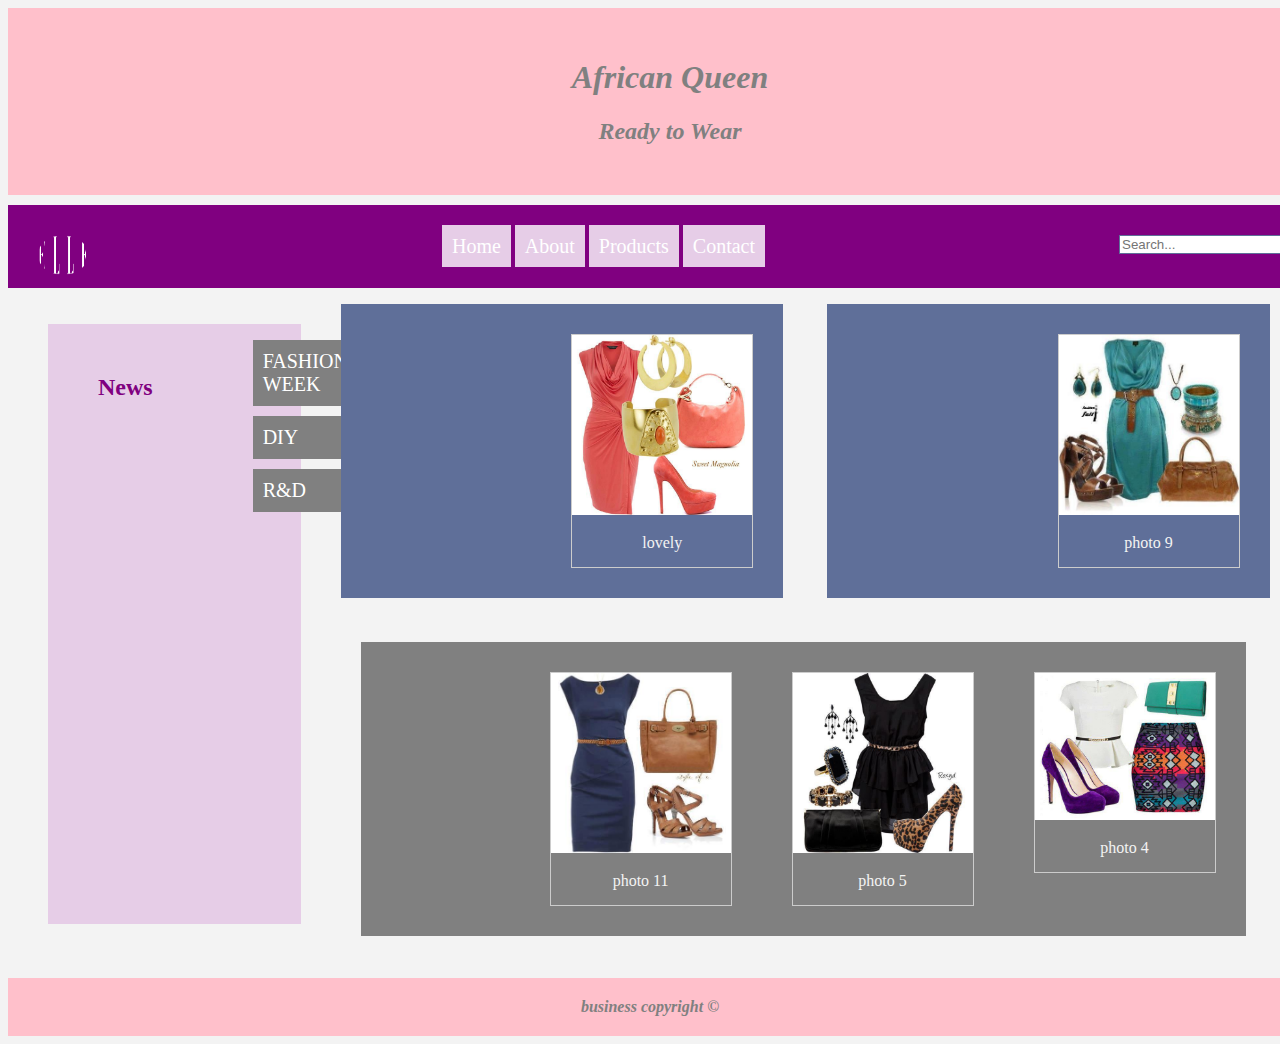
==== index.html @ 2f5c7589 "home page becomes inde.html" ====
<!DOCTYPE html>
<html>
<head>
  <title>Ready to wear Project </title>
  <link rel="stylesheet" type="text/css" href="css/styles.css">
</head>

<body>
  <!--haut de page-->
  <div class="header">
    <h1 >African Queen</h1>
    <h2>Ready to Wear </h2>
  </div>
  <!--barre de navigation-->
  <nav class="menu-nav">
    <ul>
      <a href="index.html"><img src="image/logo 2.png" class="logo"></a>
      <li class="bouton">
        <a href="index.html">Home</a>
      </li>
      <li class="bouton">
        <a href="about.html">About</a>
      </li>
      <li class="bouton">
        <a href="products.html">Products</a>
      </li>
      <li class="bouton">
        <a href="contact.html">Contact</a>
      </li>
      <input type="text" placeholder="Search...">
    </ul>
  </nav>
  <!--section de gauche de la page Home-->
  <div class="Home-left">
    <h2 class="Home-h2"> News </h2>
    <div class="Home-article">
      <ul>
        <li class="Home-article-btn">
          <a href=""> FASHION WEEK </a>
        </li>
        <li class="Home-article-btn">
          <a href=""> DIY </a>
        </li>
        <li class="Home-article-btn">
          <a href=""> R&D </a>
        </li>
      </ul>
    </div>
  </div>
    <!--3 sections du milieu page Home-->
    <div class="Home-middle-top1">
      <div class="Home-gallery">
        <a  href="image/lovely.jpg">
         <img src="image/lovely.jpg" alt="lovely" width="600" height="400"></img>
        </a>
        <div class="Home-desc"> lovely </div>
      </div>
    </div>

    <div class="Home-middle-top2">
      <div class="Home-gallery">
        <a  href="image/photo 9.jpg">
         <img src="image/photo 9.jpg" alt="photo 9" width="600" height="400"></img>
        </a>
        <div class="Home-desc"> photo 9 </div>
      </div>
    </div>

    <div class="Home-middle-bottom">
      <div class="Home-gallery">
        <a  href="image/photo 4.jpg">
         <img src="image/photo 4.jpg" alt="photo 4" width="600" height="400"></img>
        </a>
        <div class="Home-desc"> photo 4 </div>
      </div>
      <div class="Home-gallery">
        <a  href="image/photo 5.jpg">
         <img src="image/photo 5.jpg" alt="photo 5" width="600" height="400"></img>
        </a>
        <div class="Home-desc"> photo 5 </div>
      </div>
      <div class="Home-gallery">
        <a  href="image/photo 11.jpg">
         <img src="image/photo 11.jpg" alt="photo 11" width="600" height="400"></img>
        </a>
        <div class="Home-desc"> photo 11 </div>
      </div>
    </div>
  <!--pied de page-->
  <footer>
    <div class="page-bottom">
      <p> business copyright &copy; </p>
    </div>
  </footer>

</body>
</html>
---- css/styles.css ----
.header{
  background-color: pink;
  color: grey;
  text-align: center;
  font-style: italic;
  width: 100%;
  padding: 30px;

}
.logo {
  border-radius: 50%;
  width: 50px;
  height: 40px;
  float: left;
  filter: brightness(30);
}
nav.menu-nav ul {
  background-color: purple ;
  text-align: center;
  width: 100%;
  padding: 30px;
  margin-top: 10px;

}

nav.menu-nav ul li.bouton {
  list-style-type: none;
  display: inline-block;
}

nav.menu-nav ul li.bouton a{
  color: white;
  text-decoration: none;
  font-size: 20px;
  background-color:#e6cde7;
  padding: 10px;
}

nav.menu-nav ul li.bouton:hover a{
  color:purple;
  background-color: white;
  transition: 0.5s;all
}

body {
  background-color: #f3f3f3;
  padding-bottom:100px;
  position: relative;
  min-height: 100vh;
}
.Home-left {
  vertical-align: top;
  background-color:#e6cde7;
  color:purple;
  float: left;
  height: 600px;
  width: 20%;
  margin-right: 40px;
  margin-left: 40px;
  margin-top: 20px;
  display: flex;
}
.Home-article ul li.Home-article-btn{
list-style-type: none;
}
.Home-article ul li.Home-article-btn a{
  color: white;
  text-decoration: none;
  font-size: 20px;
  background-color:grey;
  padding: 10px;
  display: grid;
  margin: 10px;

}
.Home-article ul li.Home-article-btn:hover a{
  color:purple;
  background-color: white;
  transition: 0.5s;all

}
.menu-nav ul input[type=text]{
  float: right;
  border: 1px solid #5f6f99;
  border-radius: 70%
  color: grey;
}
.Home-h2{
  margin:50px;
  text-align:center;
}
.Home-h3{
  font-style: oblique;
  color:blue;
  margin-left: 20px;
}
.Home-middle-top1{
  background-color: #5f6f99 ;
  width: 35%;
  display: inline-block;
  margin-right: 40px;
  justify-content: center;
}
.Home-middle-top2{
  background-color: #5f6f99 ;
  width: 35%;
  display: inline-block;
  right: 0;
  position:relative;
}
.Home-middle-bottom{
  vertical-align: sub;
  background-color: grey;
  width: 70%;
  text-align: center;
  display: inline-block;
  margin-top: 40px;
  margin-left: 20px;
}
div.Home-gallery {
  margin: 30px;
  border: 1px solid #ccc;
  float: right;
  width: 180px;
  display:flex;
  flex-direction: column;
  flex-wrap: wrap;
}
div.Home-gallery:hover {
  border: 1px solid pink;
  transform: scale(1.1);
}
div.Home-gallery img {
  max-width: 100%;
  height: auto;
}

div.Home-desc {
  padding: 15px;
  text-align: center;
  color: #f3f3f3;
}

footer {
  background-color:pink ;
  color: grey;
  text-align:center;
  font-style: italic;
  font-weight: bold;
  position: absolute;
  padding: 10px;
  width: 100%;
  bottom: 0;
}
/*About Page*/
div#About-top div{
  display: inline-block;
  width: 30%;
  color: #f3f3f3;
}
.About-top-left{
  background-color:  #877297;
  vertical-align: top;
  margin: 20px;
}
.About-top-left h2,p{
  margin: 10px;
}
.About-top-middle{
  background-color:  #c86bc1;
  vertical-align: top;
  margin: 20px;
}
.About-top-middle h2,p{
margin: 10px;
}
.About-top-right{
  background-color:  #ef5095;
  vertical-align: top;
  margin: 20px;
}
.About-top-right h2,p{
margin: 10px;
}
.About-bottom{
  display: inline-block;
  background-color: grey;
  color: #f3f3f3;
  text-align: center;
  width: 100%;

}
iframe{
  margin: 20px;
}
.About-bottom h2,p{
margin: 10px;
}
/*Products Page*/
.Product-top-left{
  background-color: powderblue;
  float: left;
  width: 20%;
  height: 500px;

}
.Brand ul li.Brand-btn{
list-style-type: none;
}
.Brand ul li.Brand-btn a{
  color: grey;
  background-color: white;
  text-decoration: none;
  font-size: 20px;
  padding: 10px;
  display: grid;
  margin: 10px;

}
.Brand ul li.Brand-btn:hover a{
  color:white;
  background-color: grey;
  transition: 0.5s;all

}
/*section du milieu et droit/galery*/
div.gallery {
  margin: 5px;
  border: 1px solid #ccc;
  float: right;
  width: 180px;
  display:flex;
  flex-direction: column;
}
div.gallery:hover {
  border: 1px solid #777;
  transform: scale(1.1);
}
div.gallery img {
  width: 100%;
  height: auto;

}

div.desc {
  padding: 15px;
  text-align: center;
  color: purple;
}
/*section du bas de la page*/
.Product-bottom{
  margin-top: 40px;
  display: inline-flex;
  column-count: 3;
  column-gap: 40px;
  column-rule:1px solid purple;
  justify-content: center;
  width: 100%;

}
 .Product-bottom ul li.Product-bottom-btn{
   list-style-type: none;

}

.Product-bottom ul li.Product-bottom-btn a{
  color: grey;
  text-decoration: none;
  font-size: 20px;
  padding: 10px;
  display: grid;
  margin: 10px;
}
/*section gauche de la page contact*/
.Contact-left{
  float: left;
  background-color:  #ded8da ;
  color: grey;
  width: 30%;
  height: 500px;
  text-align: center;
}
#Contact-right-top{
  text-align: center;
  font-weight: bold;
  float: left;
  margin: 30px;
}
#Contact-right-bottom{
  text-align: center;
  font-weight: bold;
  float: right;
  margin: 30px;
}
form{
  margin: 30px;
  margin-left: 40px;
}
.contact-right{
  display: inline-block;
  color: grey;
  font-weight: bold;
  margin: 40px;

}
#Contact-right-bottom iframe{
  margin: 20px;
}
.Contact-bottom{
  width: 100%;
  text-align: center;
  color: grey;
  font-weight: bold;
  column-count: 2;
  column-gap: 10px;
  column-rule: 1px solid grey;
  margin: 40px;
}
.Product-bottom-tittle{
  color: grey;
  text-align: center;
  font-weight: bold;
}
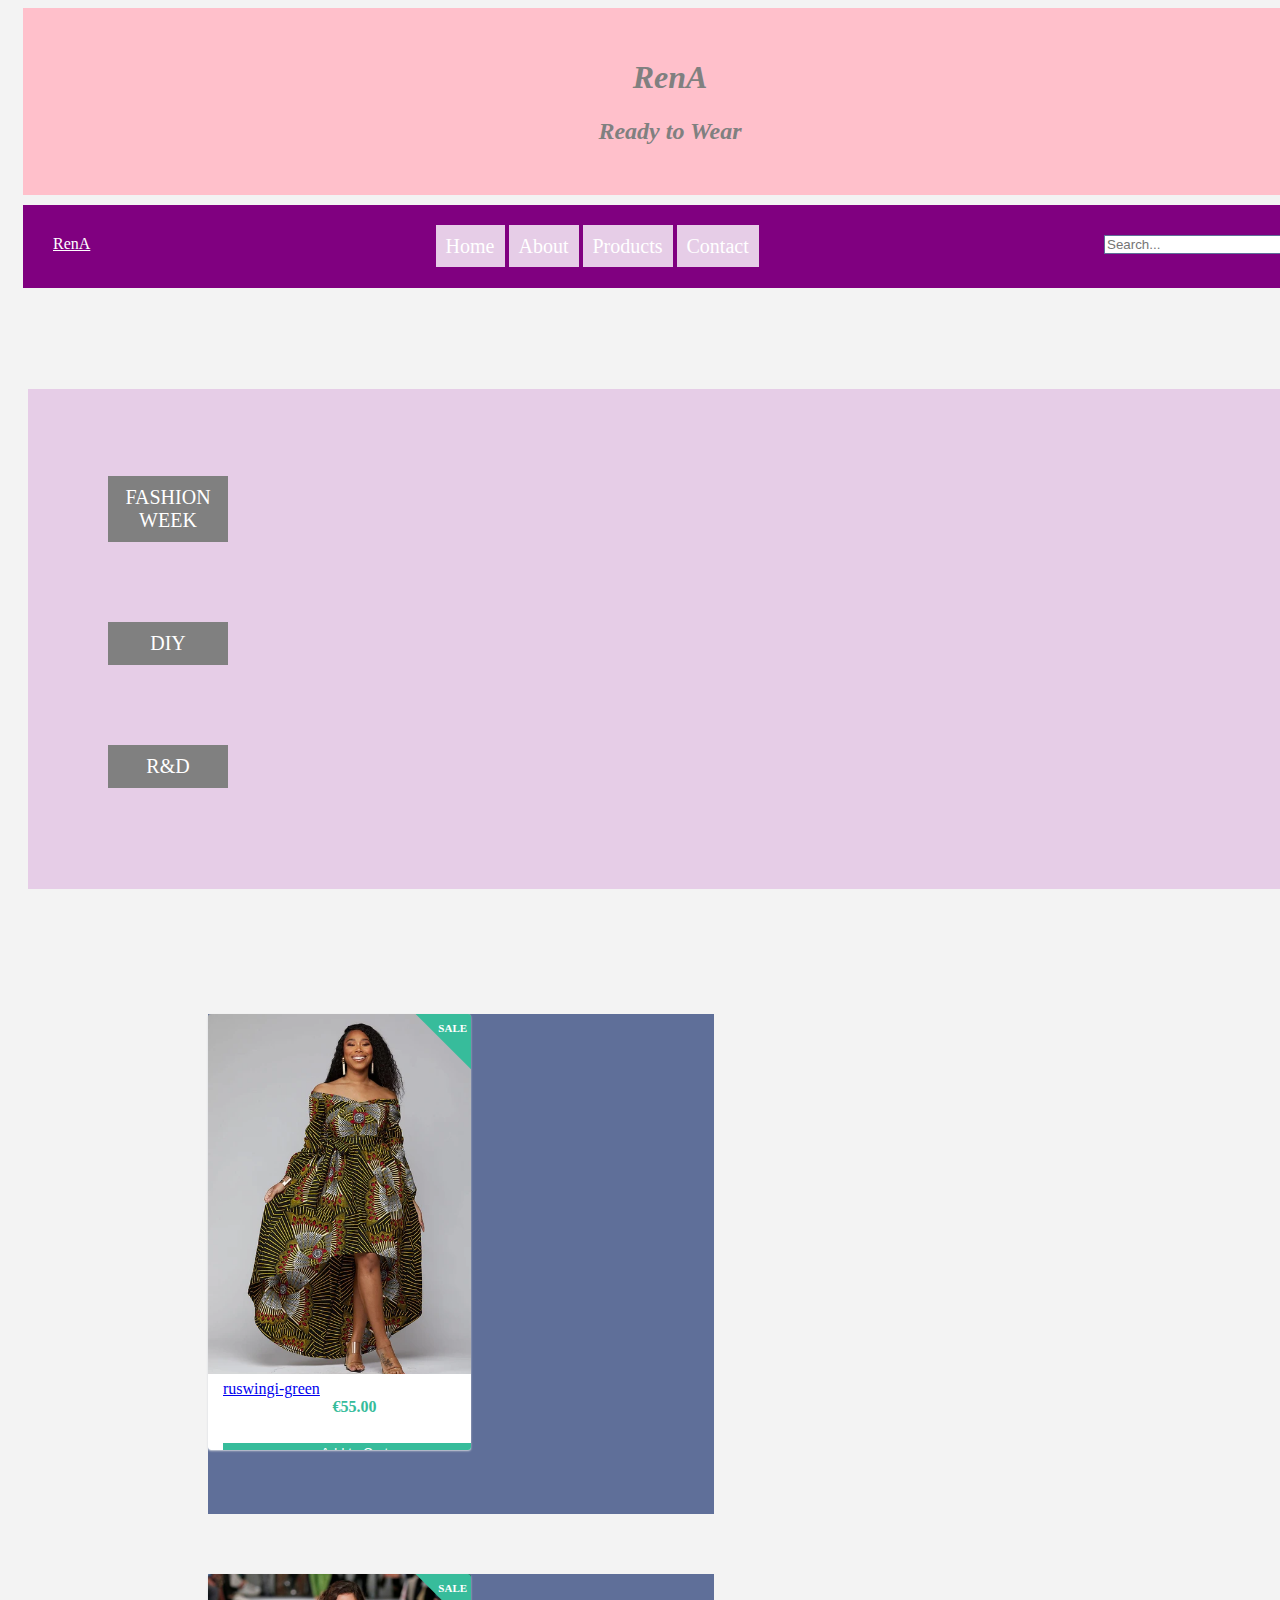
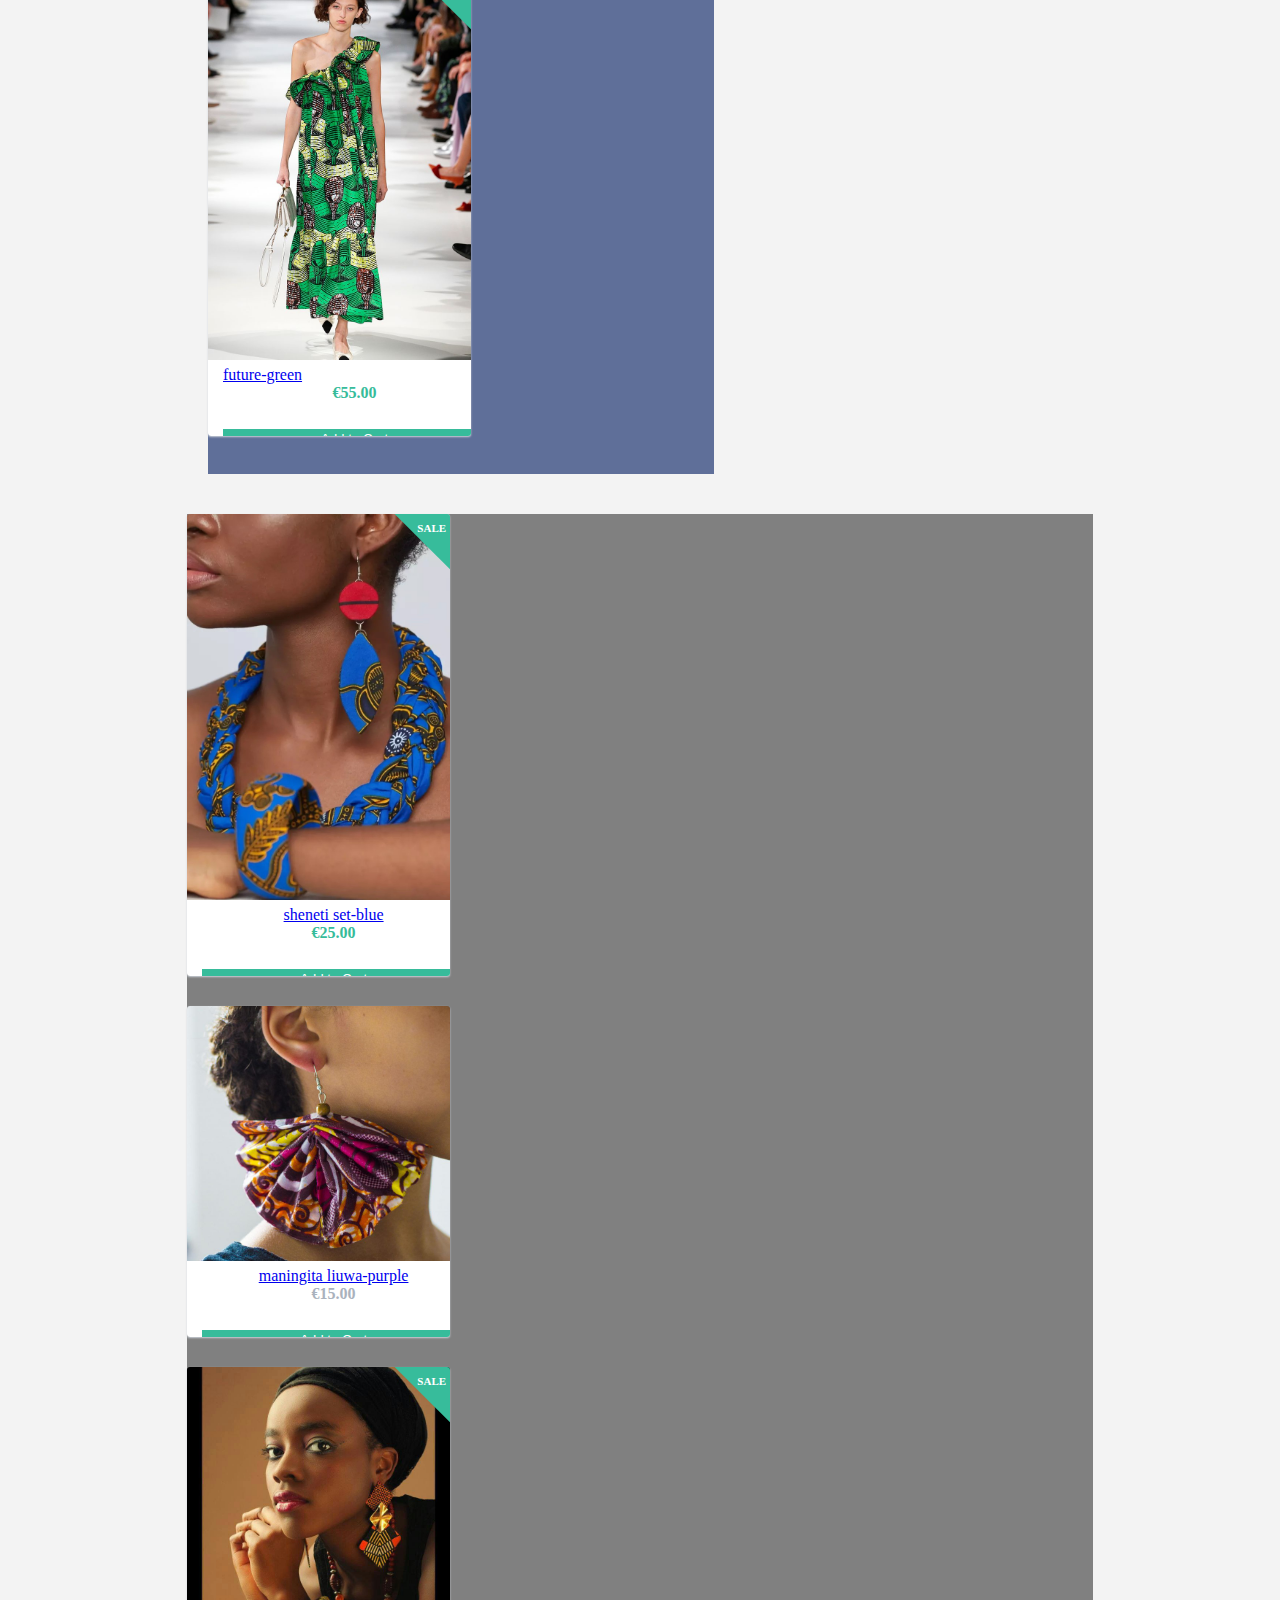
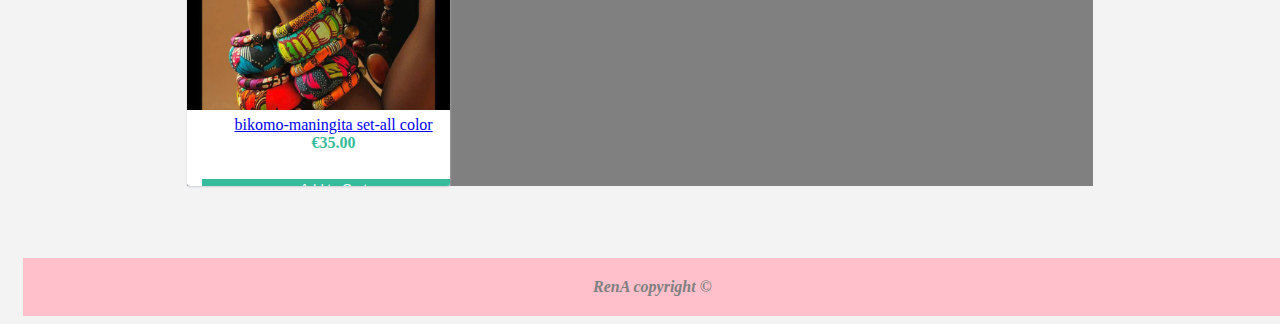
==== commit bdb267ac: "added more bootstrap" ====
--- a/index.html
+++ b/index.html
@@ -2,96 +2,251 @@
 <html>
 <head>
   <title>Ready to wear Project </title>
+
+  <meta charset="utf-8">
+  <meta name="viewport" content="width=device-width, initial-scale=1">
+  <link rel="stylesheet" href="https://stackpath.bootstrapcdn.com/bootstrap/4.1.3/css/bootstrap.min.css" integrity="sha384-MCw98/SFnGE8fJT3GXwEOngsV7Zt27NXFoaoApmYm81iuXoPkFOJwJ8ERdknLPMO" crossorigin="anonymous">
+  <link href="https://stackpath.bootstrapcdn.com/font-awesome/4.7.0/css/font-awesome.min.css" rel="stylesheet">
+
   <link rel="stylesheet" type="text/css" href="css/styles.css">
+
 </head>
 
 <body>
   <!--haut de page-->
-  <div class="header">
-    <h1 >African Queen</h1>
-    <h2>Ready to Wear </h2>
-  </div>
-  <!--barre de navigation-->
-  <nav class="menu-nav">
-    <ul>
-      <a href="index.html"><img src="image/logo 2.png" class="logo"></a>
-      <li class="bouton">
-        <a href="index.html">Home</a>
-      </li>
-      <li class="bouton">
-        <a href="about.html">About</a>
-      </li>
-      <li class="bouton">
-        <a href="products.html">Products</a>
-      </li>
-      <li class="bouton">
-        <a href="contact.html">Contact</a>
-      </li>
-      <input type="text" placeholder="Search...">
-    </ul>
-  </nav>
+  <div class="container-fluid">
+
+    <div class="header ">
+      <h1 >RenA</h1>
+      <h2>Ready to Wear </h2>
+    </div>
+    <!--barre de navigation-->
+    <nav class="menu-nav">
+      <ul>
+        <!--<a href="index.html"><img src="image/logo 2.png" class="logo"></a>-->
+        <a class="navbar-brand" href="index.html">RenA</a>
+
+        <li class="bouton">
+          <a href="index.html">Home</a>
+        </li>
+        <li class="bouton">
+          <a href="about.html">About</a>
+        </li>
+        <li class="bouton">
+          <a href="products.html">Products</a>
+        </li>
+        <li class="bouton">
+          <a href="contact.html">Contact</a>
+        </li>
+        <input type="text" placeholder="Search...">
+      </ul>
+    </nav>
+
+  </div>
   <!--section de gauche de la page Home-->
-  <div class="Home-left">
-    <h2 class="Home-h2"> News </h2>
-    <div class="Home-article">
-      <ul>
-        <li class="Home-article-btn">
-          <a href=""> FASHION WEEK </a>
-        </li>
-        <li class="Home-article-btn">
-          <a href=""> DIY </a>
-        </li>
-        <li class="Home-article-btn">
-          <a href=""> R&D </a>
-        </li>
-      </ul>
-    </div>
-  </div>
+  <div class="row container-fluid">
+    <div class="row">
+
+      <div class="row row-home-top">
+
+        <div class="col-sm-4 col-sm-offset-3">
+          <div class="Home-left">
+            <div class="col-xs-12 col-sm-6 col-md-3">
+
+              <h2 class="Home-h2"> News </h2>
+              <div class="Home-article">
+                <ul>
+                  <li class="Home-article-btn">
+                    <a href=""> FASHION WEEK </a>
+                  </li>
+                  <li class="Home-article-btn">
+                    <a href=""> DIY </a>
+                  </li>
+                  <li class="Home-article-btn">
+                    <a href=""> R&D </a>
+                  </li>
+                </ul>
+              </div>
+
+            </div>
+          </div>
+        </div>
+
+      </div>
+    </div>
+
     <!--3 sections du milieu page Home-->
-    <div class="Home-middle-top1">
-      <div class="Home-gallery">
-        <a  href="image/lovely.jpg">
-         <img src="image/lovely.jpg" alt="lovely" width="600" height="400"></img>
-        </a>
-        <div class="Home-desc"> lovely </div>
-      </div>
-    </div>
-
-    <div class="Home-middle-top2">
-      <div class="Home-gallery">
-        <a  href="image/photo 9.jpg">
-         <img src="image/photo 9.jpg" alt="photo 9" width="600" height="400"></img>
-        </a>
-        <div class="Home-desc"> photo 9 </div>
-      </div>
-    </div>
-
-    <div class="Home-middle-bottom">
-      <div class="Home-gallery">
-        <a  href="image/photo 4.jpg">
-         <img src="image/photo 4.jpg" alt="photo 4" width="600" height="400"></img>
-        </a>
-        <div class="Home-desc"> photo 4 </div>
-      </div>
-      <div class="Home-gallery">
-        <a  href="image/photo 5.jpg">
-         <img src="image/photo 5.jpg" alt="photo 5" width="600" height="400"></img>
-        </a>
-        <div class="Home-desc"> photo 5 </div>
-      </div>
-      <div class="Home-gallery">
-        <a  href="image/photo 11.jpg">
-         <img src="image/photo 11.jpg" alt="photo 11" width="600" height="400"></img>
-        </a>
-        <div class="Home-desc"> photo 11 </div>
-      </div>
-    </div>
-  <!--pied de page-->
-  <footer>
+
+    <div class="col-sm-4 col-sm-offset-3">
+      <div class="Home-middle-top1">
+
+        <!-- Product Item -->
+        <div class="product-grid col-xs-12 col-sm-6 col-md-3">
+          <div class="product-item">
+            <div class="sale-tag">
+              <span>SALE</span>
+            </div>
+            <div class="image">
+              <a href=""><img src="image/afrifashion/pic 5.jpg" alt="Ruswingi <br> Dark Green <br> 55€"></a>
+            </div>
+            <div class="caption">
+              <div class="name text-center">
+                <a href="#">Ruswingi-Green </a>
+              </div>
+              <div class="price">
+                <span class="price-new">€55.00</span>
+              </div>
+              <div class="cart">
+                <button type="button" class="btn btn-primary">Add to Cart</button>
+              </div>
+            </div>
+            <button type="button" class="btn btn-default wishlist" data-toggle="tooltip" data-placement="right" title="Wishlist"><i class="fa fa-heart"></i></button>
+            <button type="button" class="btn btn-default compare" data-toggle="tooltip" data-placement="right" title="Compare"><i class="fa fa-circle-o"></i></button>
+          </div>
+        </div>
+        <!--/ Product Item -->
+      </div>
+    </div>
+
+    <div class="col-sm-4 col-sm-offset-3">
+      <div class="Home-middle-top1">
+
+        <!-- Product Item -->
+        <div class="product-grid col-xs-12 col-sm-6 col-md-3">
+          <div class="product-item">
+            <div class="sale-tag">
+              <span>SALE</span>
+            </div>
+            <div class="image">
+              <a href=""><img src="image/afrifashion/pic 20.jpeg" alt="Future <br> Dark Green <br> 55€"></a>
+            </div>
+            <div class="caption">
+              <div class="name text-center">
+                <a href="#">Future-Green</a>
+              </div>
+              <div class="price">
+                <span class="price-new">€55.00</span>
+              </div>
+              <div class="cart">
+                <button type="button" class="btn btn-primary">Add to Cart</button>
+              </div>
+            </div>
+            <button type="button" class="btn btn-default wishlist" data-toggle="tooltip" data-placement="right" title="Wishlist"><i class="fa fa-heart"></i></button>
+            <button type="button" class="btn btn-default compare" data-toggle="tooltip" data-placement="right" title="Compare"><i class="fa fa-circle-o"></i></button>
+          </div>
+        </div>
+        <!--/ Product Item -->
+      </div>
+    </div>
+
+  </div>
+</div>
+
+
+
+<div class="row">
+  <div class="col-sm-12 col-sm-offset-1">
+    <div class=" row Home-middle-bottom">
+
+
+
+
+      <!-- Product Item -->
+      <div class="product-grid col-xs-12 col-sm-6 col-md-3">
+        <div class="product-item">
+          <div class="sale-tag">
+            <span>SALE</span>
+          </div>
+          <div class="image">
+            <a href=""><img src="image/afrifashion/pic 25.jpg" alt="Sheneti set <br> Blue <br> 25€"></a>
+          </div>
+          <div class="caption">
+            <div class="name text-center">
+              <a href="#">Sheneti Set-Blue</a>
+            </div>
+            <div class="price">
+              <span class="price-new">€25.00</span>
+            </div>
+            <div class="cart">
+              <button type="button" class="btn btn-primary">Add to Cart</button>
+            </div>
+          </div>
+          <button type="button" class="btn btn-default wishlist" data-toggle="tooltip" data-placement="right" title="Wishlist"><i class="fa fa-heart"></i></button>
+          <button type="button" class="btn btn-default compare" data-toggle="tooltip" data-placement="right" title="Compare"><i class="fa fa-circle-o"></i></button>
+        </div>
+      </div>
+      <!--/ Product Item -->
+
+      <!-- Product Item -->
+      <div class="product-grid col-xs-12 col-sm-6 col-md-3">
+        <div class="product-item">
+          <div class="image">
+            <a href="#"><img src="image/afrifashion/pic 24.jpg" alt="Maningita Liuwa <br> Purple <br> 15€"></a>
+          </div>
+          <div class="caption">
+            <div class="name text-center">
+              <a href="#">Maningita Liuwa-Purple</a>
+            </div>
+            <div class="price">
+              <span>€15.00</span>
+            </div>
+            <div class="cart">
+              <button type="button" class="btn btn-primary">Add to Cart</button>
+            </div>
+          </div>
+          <button type="button" class="btn btn-default wishlist" data-toggle="tooltip" data-placement="right" title="Wishlist"><i class="fa fa-heart"></i></button>
+          <button type="button" class="btn btn-default compare" data-toggle="tooltip" data-placement="right" title="Compare"><i class="fa fa-circle-o"></i></button>
+        </div>
+      </div>
+      <!--/ Product Item -->
+
+      <!-- Product Item -->
+      <div class="product-grid col-xs-12 col-sm-6 col-md-3">
+        <div class="product-item">
+          <div class="sale-tag">
+            <span>SALE</span>
+          </div>
+          <div class="image">
+            <a href="#"><img src="image/afrifashion/pic 29.jpg" alt="Bikomo-Maningita set <br> Random Color"></a>
+          </div>
+          <div class="caption">
+            <div class="name text-center">
+              <a href="product.html">Bikomo-Maningita set-All Color </a>
+            </div>
+            <div class="price">
+              <span class="price-new">€35.00</span>
+            </div>
+            <div class="cart">
+              <button type="button" class="btn btn-primary">Add to Cart</button>
+            </div>
+          </div>
+          <button type="button" class="btn btn-default wishlist" data-toggle="tooltip" data-placement="right" title="Wishlist"><i class="fa fa-heart"></i></button>
+          <button type="button" class="btn btn-default compare" data-toggle="tooltip" data-placement="right" title="Compare"><i class="fa fa-circle-o"></i></button>
+        </div>
+      </div>
+    </div>
+
+
+
+  </div>
+</div>
+
+</div>
+
+<!--pied de page-->
+<div class="container-fluid">
+
+  <div class="footer">
     <div class="page-bottom">
-      <p> business copyright &copy; </p>
-    </div>
-  </footer>
+      <p> RenA copyright &copy; </p>
+    </div>
+  </div>
+
+</div>
+
+<script src="https://code.jquery.com/jquery-3.3.1.slim.min.js" integrity="sha384-q8i/X+965DzO0rT7abK41JStQIAqVgRVzpbzo5smXKp4YfRvH+8abtTE1Pi6jizo" crossorigin="anonymous"></script>
+<script src="https://stackpath.bootstrapcdn.com/bootstrap/4.1.3/js/bootstrap.min.js" integrity="sha384-ChfqqxuZUCnJSK3+MXmPNIyE6ZbWh2IMqE241rYiqJxyMiZ6OW/JmZQ5stwEULTy" crossorigin="anonymous"></script>
+<script src="main.js"></script>
 
 </body>
 </html>
--- a/css/styles.css
+++ b/css/styles.css
@@ -1,3 +1,11 @@
+.container-fluid{
+  padding-right: 15px;
+  padding-left: 15px;
+  margin-right: auto;
+  margin-left: auto;
+
+}
+
 .header{
   background-color: pink;
   color: grey;
@@ -7,12 +15,24 @@
   padding: 30px;
 
 }
-.logo {
+/*.logo {
   border-radius: 50%;
   width: 50px;
   height: 40px;
   float: left;
   filter: brightness(30);
+}*/
+.nav-link,
+.navbar-brand {
+  color: #fff;
+  cursor: pointer;
+  float: left;
+}
+.nav-link {
+  margin-right: 1em !important;
+}
+.navbar-brand:hover {
+  color: pink;
 }
 nav.menu-nav ul {
   background-color: purple ;
@@ -48,29 +68,49 @@
   position: relative;
   min-height: 100vh;
 }
+.container-fluid{
+  background-color:#f3f3f3;
+  padding-right: 15px;
+  padding-left: 15px;
+  margin-right: auto;
+  margin-left: auto;
+
+}
+.row{
+  margin-right: -15px;
+  margin-left: -15px;
+}
+
+.row-home-top{
+  clip: (0 0%,100% 4%,100% 96%, 0% 100%);
+  padding: 65px 10px;
+  justify-content: space-between;
+}
 .Home-left {
   vertical-align: top;
   background-color:#e6cde7;
   color:purple;
-  float: left;
-  height: 600px;
-  width: 20%;
+  width: 350%;
+  height: 500px;
   margin-right: 40px;
   margin-left: 40px;
-  margin-top: 20px;
-  display: flex;
+  margin-top: 0px;
+
 }
 .Home-article ul li.Home-article-btn{
 list-style-type: none;
+padding: 30px;
 }
 .Home-article ul li.Home-article-btn a{
   color: white;
   text-decoration: none;
+  text-align: center;
   font-size: 20px;
   background-color:grey;
   padding: 10px;
+  margin: 10px;
+  width: 100px;
   display: grid;
-  margin: 10px;
 
 }
 .Home-article ul li.Home-article-btn:hover a{
@@ -86,45 +126,53 @@
   color: grey;
 }
 .Home-h2{
-  margin:50px;
-  text-align:center;
+  text-align: center;
+  margin-left: 20px;
+
 }
 .Home-h3{
   font-style: oblique;
   color:blue;
   margin-left: 20px;
 }
+
 .Home-middle-top1{
   background-color: #5f6f99 ;
-  width: 35%;
+  width: 40%;
+  height: 500px;
+  margin-right: 20px;
+  margin-left: 200px;
+  margin-top: 60px;
   display: inline-block;
-  margin-right: 40px;
+
   justify-content: center;
 }
 .Home-middle-top2{
   background-color: #5f6f99 ;
-  width: 35%;
+  width: 40%;
+  height: 500px;
+  margin-right:20px;
+  margin-left: 20px;
+  margin-top:60px;
   display: inline-block;
-  right: 0;
-  position:relative;
+  justify-content: center;
 }
 .Home-middle-bottom{
   vertical-align: sub;
   background-color: grey;
   width: 70%;
   text-align: center;
-  display: inline-block;
   margin-top: 40px;
-  margin-left: 20px;
+  margin-left: 15%;
+  margin-right: 25%;
+  justify-content:space-between;
 }
 div.Home-gallery {
   margin: 30px;
   border: 1px solid #ccc;
-  float: right;
-  width: 180px;
-  display:flex;
-  flex-direction: column;
-  flex-wrap: wrap;
+  width: 200px;
+  justify-content: center;
+  display: inline-block;
 }
 div.Home-gallery:hover {
   border: 1px solid pink;
@@ -141,15 +189,16 @@
   color: #f3f3f3;
 }
 
-footer {
+
+.footer {
   background-color:pink ;
   color: grey;
   text-align:center;
   font-style: italic;
   font-weight: bold;
   position: absolute;
+  width: 98%;
   padding: 10px;
-  width: 100%;
   bottom: 0;
 }
 /*About Page*/
@@ -159,7 +208,7 @@
   color: #f3f3f3;
 }
 .About-top-left{
-  background-color:  #877297;
+  background-color: #6b596d  ;
   vertical-align: top;
   margin: 20px;
 }
@@ -167,7 +216,7 @@
   margin: 10px;
 }
 .About-top-middle{
-  background-color:  #c86bc1;
+  background-color:  #a597a6;
   vertical-align: top;
   margin: 20px;
 }
@@ -175,7 +224,8 @@
 margin: 10px;
 }
 .About-top-right{
-  background-color:  #ef5095;
+  background-color: #bba2bd
+;
   vertical-align: top;
   margin: 20px;
 }
@@ -187,7 +237,10 @@
   background-color: grey;
   color: #f3f3f3;
   text-align: center;
-  width: 100%;
+  width: 95%;
+  margin: 20px;
+  justify-content: center;
+
 
 }
 iframe{
@@ -197,12 +250,20 @@
 margin: 10px;
 }
 /*Products Page*/
+
 .Product-top-left{
   background-color: powderblue;
   float: left;
   width: 20%;
-  height: 500px;
-
+  height: 2000px;
+  margin-left: 40px;
+
+}
+.Category{
+  font-family: serif;
+  font-size: 30px;
+  color: grey;
+  text-align: center;
 }
 .Brand ul li.Brand-btn{
 list-style-type: none;
@@ -212,6 +273,7 @@
   background-color: white;
   text-decoration: none;
   font-size: 20px;
+  text-align: center;
   padding: 10px;
   display: grid;
   margin: 10px;
@@ -224,38 +286,210 @@
 
 }
 /*section du milieu et droit/galery*/
-div.gallery {
-  margin: 5px;
-  border: 1px solid #ccc;
-  float: right;
-  width: 180px;
-  display:flex;
-  flex-direction: column;
-}
-div.gallery:hover {
-  border: 1px solid #777;
-  transform: scale(1.1);
-}
-div.gallery img {
-  width: 100%;
-  height: auto;
-
-}
-
-div.desc {
-  padding: 15px;
-  text-align: center;
-  color: purple;
-}
+
+product-item a {
+    display: block;
+    color: #434a54;
+    font-weight: 700
+}
+
+.product-item a:hover {
+    color: #37bc9b
+}
+
+.product-item .price {
+    color: #aab2bd;
+    font-weight: 700
+}
+
+.product-item .price .price-new {
+    color: #37bc9b
+}
+
+.product-grid .product-item {
+    position: relative;
+    width: 100%;
+    border: none;
+    padding-bottom: 4pc;
+    margin-bottom: 30px;
+    border-radius: 3px;
+    box-shadow: 0 1px 2px 0 #ccd1d9;
+    overflow: hidden;
+    z-index: 1
+}
+
+.product-grid .product-item img {
+    width: 100%
+}
+
+.product-grid .product-item .item-overlay {
+    position: absolute;
+    top: 0;
+    left: 0;
+    width: 100%;
+    height: 100%;
+    background: 0 0;
+    border-radius: 3px;
+    -webkit-transition: background .3s ease-in-out;
+    transition: background .3s ease-in-out
+}
+
+.product-grid .product-item:hover .item-overlay {
+    background: rgba(170, 178, 189, .42)
+}
+
+.product-grid .product-item .clickable a {
+    display: block;
+    padding: 100%;
+    z-index: 9
+}
+
+.product-grid .product-item .caption {
+    position: absolute;
+    bottom: -87pt;
+    display: block;
+    min-width: 100%;
+    min-height: 180px;
+    padding: 6px 15px;
+    margin: 0;
+    background: #fff;
+    -webkit-transition: all .3s ease-in-out;
+    transition: all .3s ease-in-out;
+    z-index: 1
+}
+
+.product-grid .product-item .caption .cart {
+    display: block;
+    padding: 27px 0 0;
+    clear: both
+}
+
+.product-grid .product-item .caption .btn-primary {
+    width: 100%;
+    color: #fff;
+    background: #37bc9b;
+    border: 1px solid #37bc9b;
+    -webkit-transition: all .2s ease-in-out 0s;
+    transition: all .2s ease-in-out 0s
+}
+
+.product-grid .product-item .caption .btn-primary:hover {
+    color: #434a54;
+    background: 0 0;
+    border: 1px solid #656d78
+}
+
+.product-grid .product-item .caption .name a,
+.product-grid .product-item .caption .price {
+    text-align: center
+}
+
+.product-grid .product-item .caption .name a {
+    text-transform: lowercase;
+    line-height: 1pc;
+    margin: 9px 0 0
+}
+
+.product-grid .product-item:hover .caption {
+    -webkit-transform: translatey(-83px);
+    transform: translatey(-83px)
+}
+
+.product-grid .product-item .compare,
+.product-grid .product-item .wishlist {
+    color: #fff;
+    display: none;
+    margin-bottom: 3px;
+    height: 30px;
+    width: 30px;
+    line-height: 30px;
+    text-align: center;
+    padding: 0;
+    border: none;
+    -webkit-transition: .3s;
+    transition: .3s
+}
+
+.product-grid .product-item .compare a,
+.product-grid .product-item .wishlist a {
+    display: block;
+    color: #fff;
+    font-size: 14px
+}
+
+.product-grid .product-item .wishlist {
+    position: absolute;
+    top: 15px;
+    left: 15px;
+    background: #37bc9b
+}
+
+.product-grid .product-item .wishlist:hover {
+    background: #33b091
+}
+
+.product-grid .product-item .compare {
+    position: absolute;
+    top: 3pc;
+    left: 15px;
+    background: #434a54
+}
+
+.product-grid .product-item .compare:hover {
+    background: #393f47
+}
+
+.product-grid .product-item:hover .compare,
+.product-grid .product-item:hover .wishlist {
+    display: block
+}
+
+.product-grid .product-item .sale-tag {
+    width: 50px;
+    height: 75pt;
+    background: #37bc9b;
+    position: absolute;
+    top: -45px;
+    right: -10px;
+    -webkit-transform: rotate(-45deg);
+    transform: rotate(-45deg)
+}
+
+.product-grid .product-item .sale-tag span {
+    color: #fff;
+    font-size: 11px;
+    font-weight: 700;
+    left: 2px;
+    position: absolute;
+    top: 3pc;
+    -webkit-transform: rotate(45deg);
+    transform: rotate(45deg)
+}
+
+@media (min-width:992px) {
+    .product-grid .product-item {
+        width: 213px
+    }
+}
+
+@media (min-width:1200px) {
+    .product-grid .product-item {
+        width: 263px
+    }
+}
+
+
 /*section du bas de la page*/
 .Product-bottom{
-  margin-top: 40px;
+  color: #567492 ;
+  text-align: center;
   display: inline-flex;
   column-count: 3;
   column-gap: 40px;
   column-rule:1px solid purple;
   justify-content: center;
   width: 100%;
+  margin-top: 40px;
 
 }
  .Product-bottom ul li.Product-bottom-btn{
@@ -264,60 +498,113 @@
 }
 
 .Product-bottom ul li.Product-bottom-btn a{
-  color: grey;
+  color: #547697;
   text-decoration: none;
   font-size: 20px;
   padding: 10px;
   display: grid;
   margin: 10px;
 }
+.Product-bottom ul li.Product-bottom-btn:hover a{
+  border: 1px solid pink;
+  color: pink;*/
+}
 /*section gauche de la page contact*/
+.contact-top{
+  font-weight: bold;
+  color: grey;
+  width: 90%;
+  padding: 65px 50px;
+  margin-left: 30px;
+  background-color: #ead8fa     ;
+  justify-content: center;
+
+}
 .Contact-left{
-  float: left;
-  background-color:  #ded8da ;
+  background-color: #dccade   ;
   color: grey;
   width: 30%;
-  height: 500px;
-  text-align: center;
-}
-#Contact-right-top{
+  height: 600px;
+  margin-left: 20px;
+  margin-right: 10px;
+  text-align: center;
+}
+form{
+padding: 30px;
+}
+
+.Contact-right-top{
   text-align: center;
   font-weight: bold;
-  float: left;
-  margin: 30px;
-}
-#Contact-right-bottom{
+  width: 30%;
+  margin-left: 100px;
+  margin-right: 10px;
+
+}
+
+.Contact-right-bottom{
   text-align: center;
   font-weight: bold;
-  float: right;
-  margin: 30px;
-}
-form{
-  margin: 30px;
-  margin-left: 40px;
-}
-.contact-right{
-  display: inline-block;
-  color: grey;
-  font-weight: bold;
-  margin: 40px;
-
-}
+  width: 25%;
+  margin: 10px;
+}
+
+
 #Contact-right-bottom iframe{
   margin: 20px;
 }
+
 .Contact-bottom{
-  width: 100%;
-  text-align: center;
-  color: grey;
+  margin: 40px;
+}
+
+.Contact-bottom-tittle{
+  color: grey;
+  text-align: center;
   font-weight: bold;
-  column-count: 2;
-  column-gap: 10px;
-  column-rule: 1px solid grey;
-  margin: 40px;
-}
-.Product-bottom-tittle{
-  color: grey;
-  text-align: center;
-  font-weight: bold;
-}
+}
+
+.Contact-bottom ul li.ourjobs-btn{
+  list-style-type: none;
+
+}
+
+.Contact-bottom ul li.Product-bottom-btn a{
+ color: #547697;
+ text-decoration: none;
+ font-size: 20px;
+ padding: 10px;
+ display: grid;
+ margin: 10px;
+}
+.Contact-bottom ul li.Product-bottom-btn:hover a{
+ border: 1px solid pink;
+ color: pink;
+}
+
+
+
+@media (max-width: 575.98px) {
+
+  .description {
+    left: 0;
+    padding: 0 15px;
+    position: absolute;
+    top: 10%;
+    transform: none;
+    text-align: center;
+  }
+
+  .description h1 {
+    font-size: 2em;
+  }
+
+  .description p {
+    font-size: 1.2rem;
+  }
+
+  .features {
+    margin: 0;
+  }
+
+}
